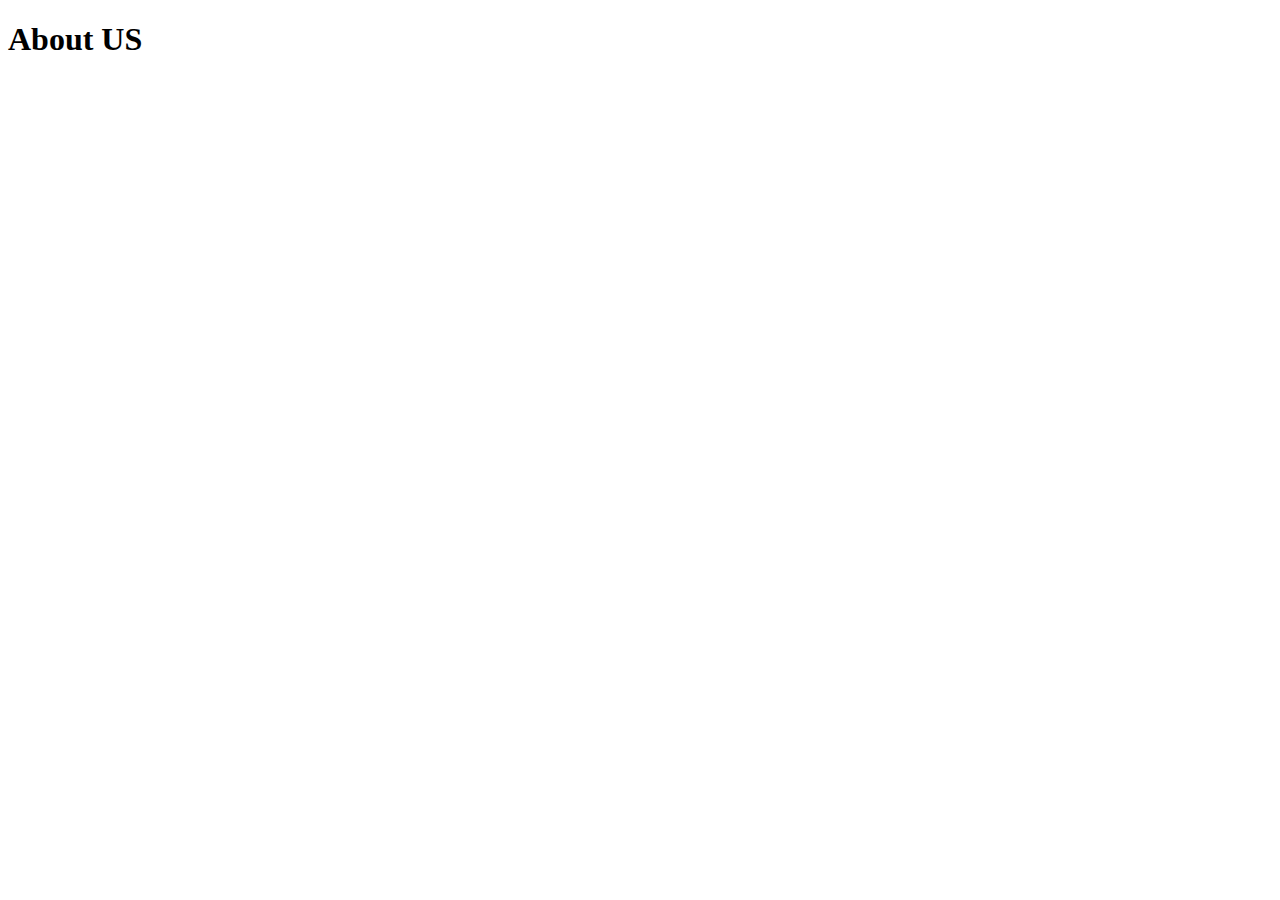
==== src/pages/aboutUs.html @ 5ab5024d "commit_V011222_Main_Gallery" ====
<!DOCTYPE html>
<html lang="en">
<head>
    <meta charset="UTF-8">
    <meta http-equiv="X-UA-Compatible" content="IE=edge">
    <meta name="viewport" content="width=device-width, initial-scale=1.0">
    <title>Document</title>
</head>
<body>
    <h1>About US</h1>
</body>
</html>
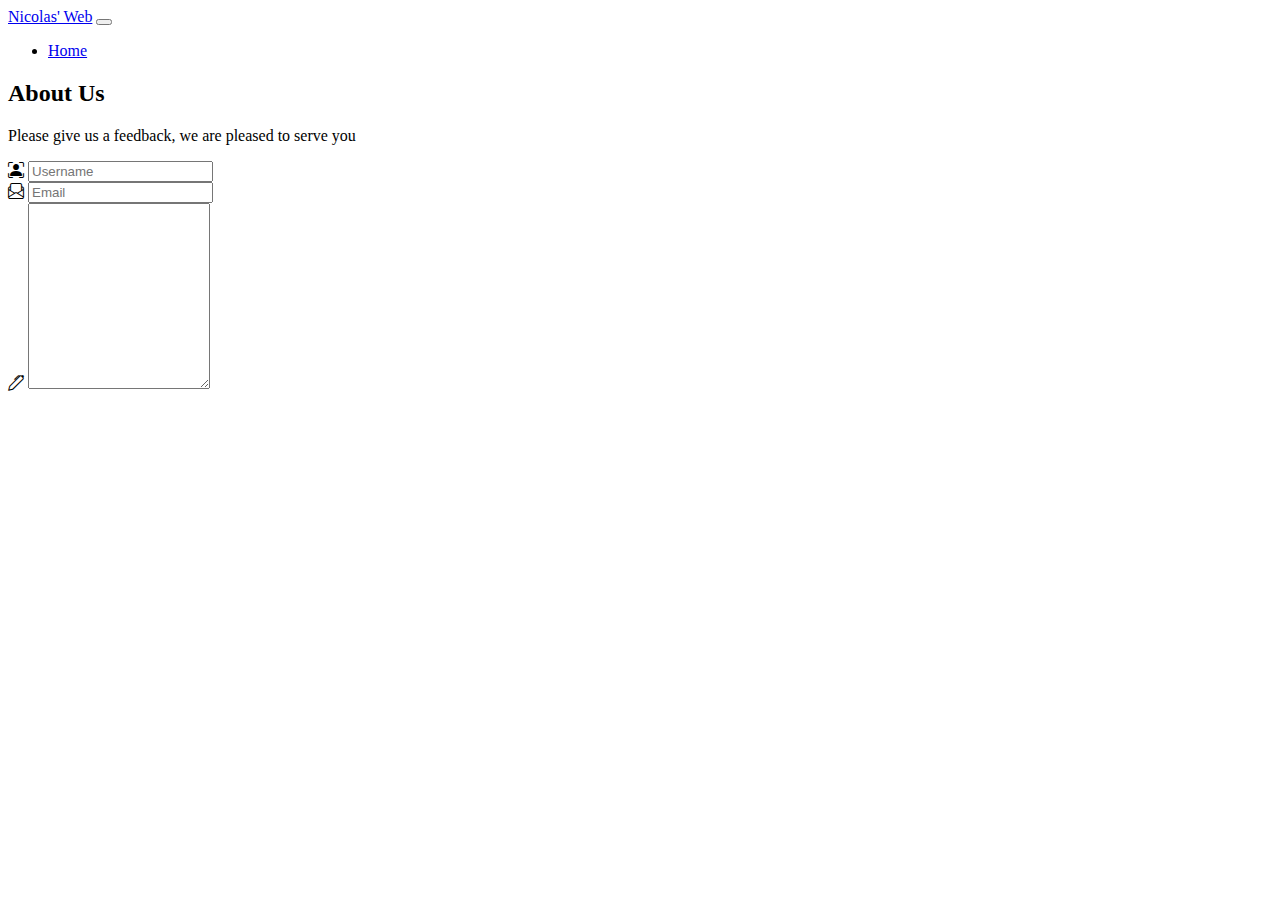
==== commit 963217f1: "commit V120622_final" ====
--- a/src/pages/aboutUs.html
+++ b/src/pages/aboutUs.html
@@ -4,9 +4,56 @@
     <meta charset="UTF-8">
     <meta http-equiv="X-UA-Compatible" content="IE=edge">
     <meta name="viewport" content="width=device-width, initial-scale=1.0">
-    <title>Document</title>
+    <link href="https://cdn.jsdelivr.net/npm/bootstrap@5.2.3/dist/css/bootstrap.min.css" rel="stylesheet" integrity="sha384-rbsA2VBKQhggwzxH7pPCaAqO46MgnOM80zW1RWuH61DGLwZJEdK2Kadq2F9CUG65" crossorigin="anonymous">
+    <link rel="stylesheet" href="https://cdn.jsdelivr.net/npm/bootstrap-icons@1.10.2/font/bootstrap-icons.css">
+    <title>About Us</title>
 </head>
 <body>
-    <h1>About US</h1>
+            <!--Start Navbar-->
+    <nav class="navbar navbar-expand-lg bg-light">
+        <div class="container-fluid">
+          <a class="navbar-brand" href="/Index.html">Nicolas' Web</a>
+          <button class="navbar-toggler" type="button" data-bs-toggle="collapse" data-bs-target="#navbarSupportedContent" aria-controls="navbarSupportedContent" aria-expanded="false" aria-label="Toggle navigation">
+            <span class="navbar-toggler-icon"></span>
+          </button>
+          <div class="collapse navbar-collapse" id="navbarSupportedContent">
+            <ul class="navbar-nav me-auto mb-2 mb-lg-0">
+              <li class="nav-item">
+                <a class="nav-link active" aria-current="page" href="/Index.html">Home</a>
+              </li>
+            </ul>
+          </div>
+        </div>
+      </nav>
+    <!--End Navbar-->
+        <!--Start Contact us-->
+        <secton id="about" class="mt-3 text-center bg-dark">
+            <div class="container">
+                <h2 class="display-4 mt-5">About Us</h2>
+                <p class="text-black display-7">Please give us a feedback, we are pleased to serve you</p>
+                <div class="row">
+                    <div class="col-md-20 mt-5">
+                        <div class="input-group mb-3">
+                            <span class="input-group-text" id="basic-addon1">
+                                <i class="bi bi-person-bounding-box"></i>
+                            </span>
+                            <input type="text" class="form-control" placeholder="Username" aria-describedby="basic-addon1">
+                          </div>
+                          <div class="input-group mb-3">
+                            <span class="input-group-text" id="basic-addon1">
+                                <i class="bi bi-envelope-paper"></i>
+                            </span>
+                            <input type="text" class="form-control" placeholder="Email" aria-describedby="basic-addon1">
+                          </div>
+                          <div class="input-group">
+                            <span class="input-group-text"><i class="bi bi-pen"></i></span>
+                            <textarea class="form-control" aria-label="With textarea" rows="12"></textarea>
+                          </div>
+                    </div>
+                </div>
+            </div>
+        </secton>
+        <!--End Contact us-->
+    <script src="https://cdn.jsdelivr.net/npm/bootstrap@5.2.3/dist/js/bootstrap.bundle.min.js" integrity="sha384-kenU1KFdBIe4zVF0s0G1M5b4hcpxyD9F7jL+jjXkk+Q2h455rYXK/7HAuoJl+0I4" crossorigin="anonymous"></script>
 </body>
 </html>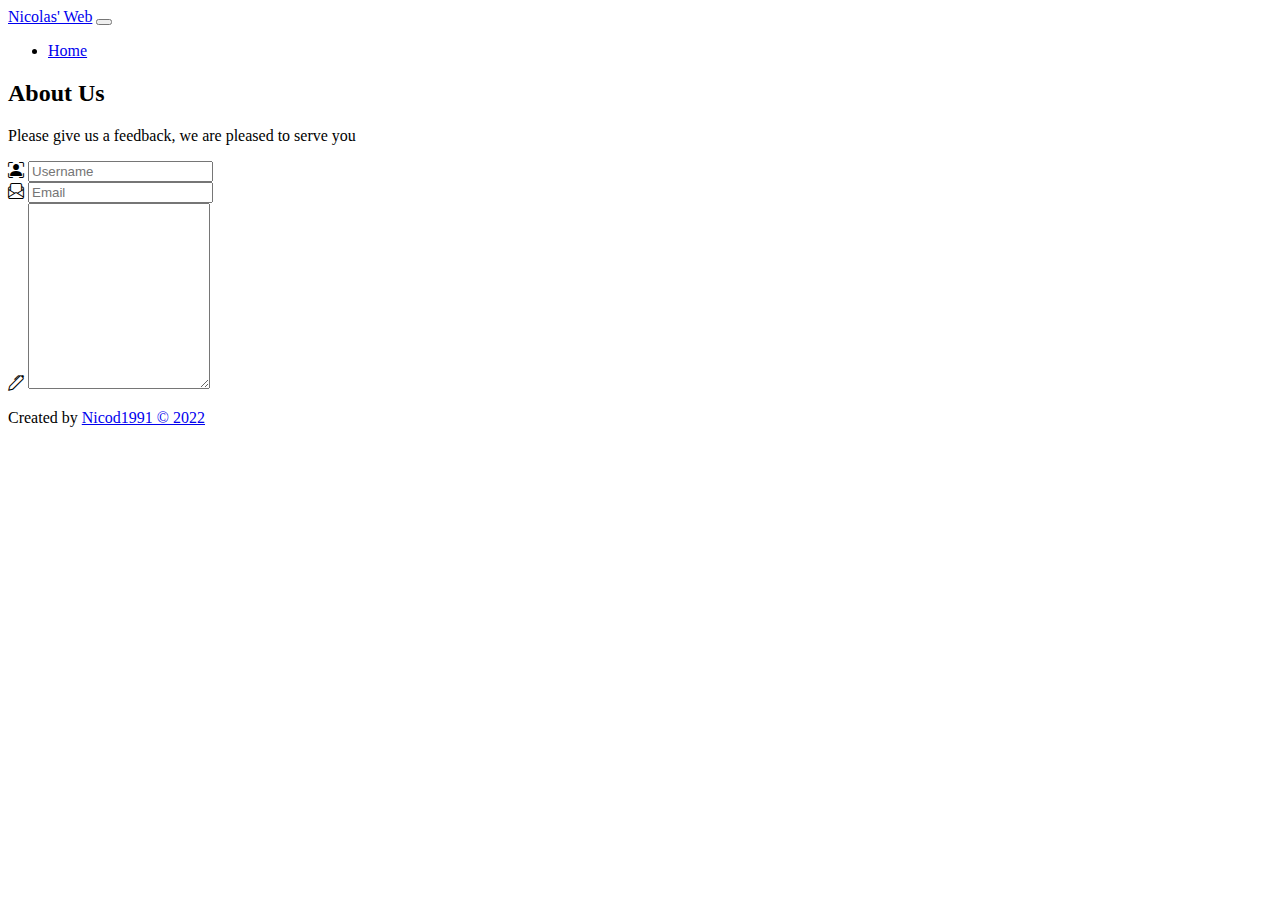
==== commit 9b66b770: "commit V061222_VF" ====
--- a/src/pages/aboutUs.html
+++ b/src/pages/aboutUs.html
@@ -54,6 +54,13 @@
             </div>
         </secton>
         <!--End Contact us-->
+            <!--Start Footer-->
+    <footer class="py-5 mt-5">
+        <p class="text-center text-white">
+            Created by <a href="mailto:nicoduque1821@hotmail.com">Nicod1991 &copy; 2022</a>
+        </p>
+    </footer>
+    <!--End Footer-->
     <script src="https://cdn.jsdelivr.net/npm/bootstrap@5.2.3/dist/js/bootstrap.bundle.min.js" integrity="sha384-kenU1KFdBIe4zVF0s0G1M5b4hcpxyD9F7jL+jjXkk+Q2h455rYXK/7HAuoJl+0I4" crossorigin="anonymous"></script>
 </body>
 </html>